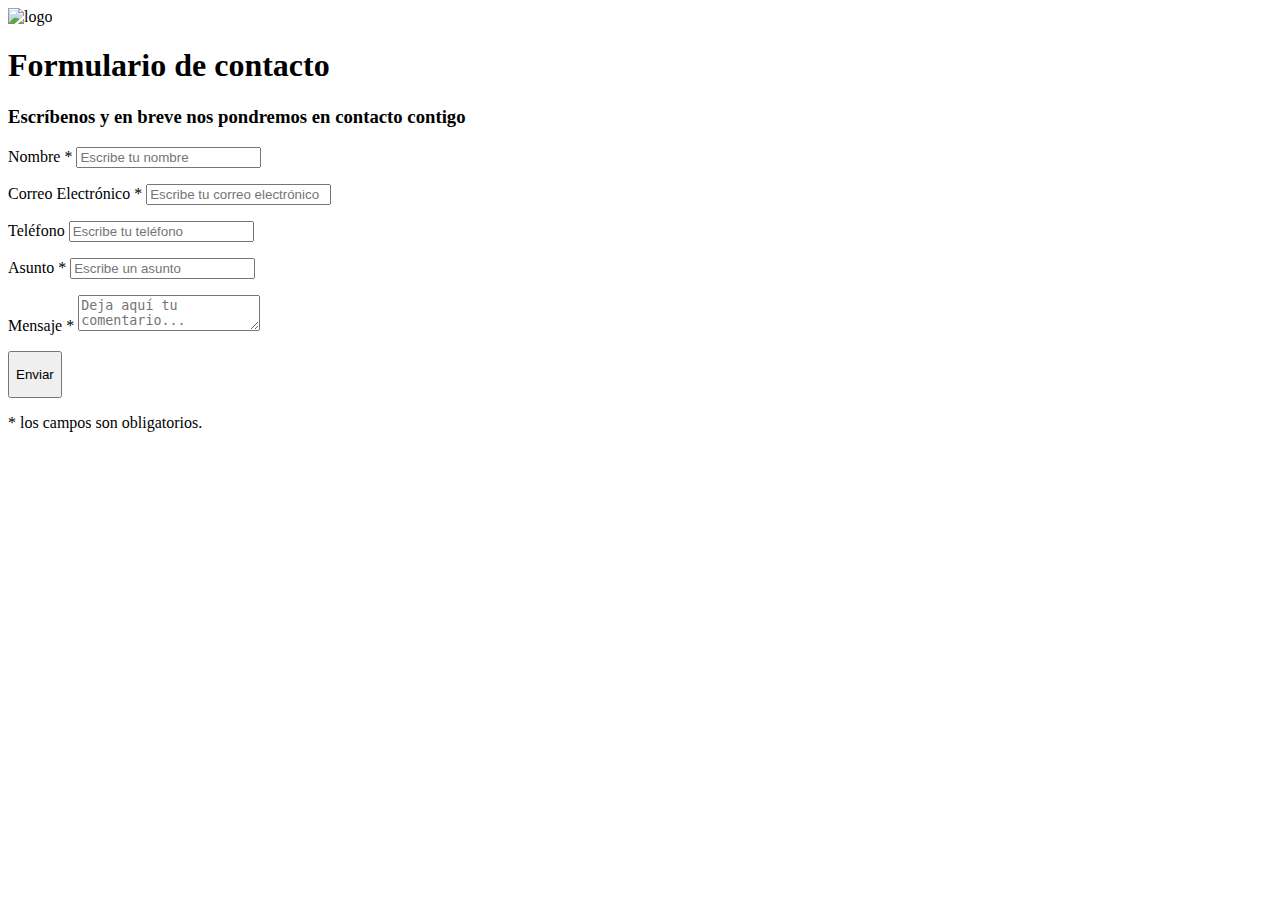
==== contactanos.html @ 32bd63d9 "Add files via upload" ====
<!DOCTYPE html>
<html lang="es">
<head>
    <meta charset="UTF-8">
    <meta name="viewport" content="width=devise-width, initial-scale=1.0">
    <title>Contacto</title>
    <link rel="stylesheet" href="contacto.css">
    <link rel="preconnect" href="https://fonts.googleapis.com">
    <link rel="preconnect" href="https://fonts.gstatic.com" crossorigin>
    <link href="https://fonts.googleapis.com/css2?family=Montserrat:wght@300&family=Poppins:wght@200&display=swap" rel="stylesheet">
</head>
<body>
    
        <header>
              <nav>
                <div class="logo"><img src="./imagenes.html/favicon-32x32.png" alt="logo"></a></div>
              </nav>
              <title>Formulario de contacto</title>
        </header>
        <div class="contact_form">

            <div class="formulario">      
              <h1>Formulario de contacto</h1>
                <h3>Escríbenos y en breve nos pondremos en contacto contigo</h3>
        
        
                  <form action="submeter-formulario.php" method="post">       
        
                    <p>
                        <label for="nombre" class="colocar_nombre">Nombre
                          <span class="obligatorio">*</span>
                        </label>
                          <input type="text" name="introducir_nombre" id="nombre" required="obligatorio" placeholder="Escribe tu nombre">
                      </p>
                    
                      <p>
                        <label for="email" class="colocar_email">Correo Electrónico
                          <span class="obligatorio">*</span>
                        </label>
                          <input type="email" name="introducir_email" id="email" required="obligatorio" placeholder="Escribe tu correo electrónico">
                      </p>
                  
                      <p>
                        <label for="telefone" class="colocar_telefono">Teléfono
                        </label>
                          <input type="tel" name="introducir_telefono" id="telefono" placeholder="Escribe tu teléfono">
                      </p>
                     
                    
                      <p>
                        <label for="asunto" class="colocar_asunto">Asunto
                          <span class="obligatorio">*</span>
                        </label>
                          <input type="text" name="introducir_asunto" id="assunto" required="obligatorio" placeholder="Escribe un asunto">
                      </p>    
                    
                      <p>
                        <label for="mensaje" class="colocar_mensaje">Mensaje
                          <span class="obligatorio">*</span>
                        </label>                     
                                          <textarea name="introducir_mensaje" class="texto_mensaje" id="mensaje" required="obligatorio" placeholder="Deja aquí tu comentario..."></textarea> 
                                      </p>                    
                    
                      <button type="submit" name="enviar_formulario" id="enviar"><p>Enviar</p></button>
                      <p class="aviso">
                        <span class="obligatorio"> * </span>los campos son obligatorios.
                      </p>          
                  
                </form>
          </div>  
        </div>
      
      </body>
      </html>
      
              
        

                

                <!--<div class="container">
                <div class="text"></div>              
                               
                    <form action="#">
                        <div class="form-row">
                            <label for="Nombre">Nombre</label>
                            <div class="input-data">
                            <input type="text" required>
                            <div class="underline"></div>
                            
                        </div>
                        <div>
                            <div class="input-data">
                                <label for="">Apellido</label>
                                <input type="text" required>
                                <div class="underline"></div>
                                
                            </div>
                        </div>
                            <div class="form-row">
                                <label for="">Correo Electrónico</label>
                                <div class="input-data">
                                <input type="text" required>
                                <div class="underline"></div>
                                
                            </div>
                            <div class="input-data">
                                <label for=""> Grupo 13</label>
                                <input type="text" required>
                                <div class="underline">Motivo de la consulta</div> 
                                
                            </div>
                        </div>
                        <div class="form-row">
                            <div class="input-data textarea">
                                <label for="Dejanos tu mensaje">Dejanos tu mensaje</label>
                                <textarea rows="8" cols="80"required></textarea>
                                <br />
                                <div class="underline"></div>
                                
                                <br />
                                <div class="form-row submit-btn">
                                    <div class="input-data">
                                        <div class="inner"></div>
                                        <input type="submit" value="submit">
                                    </div>
                                </div>
                            </form>
                                </div>-->
    
</body>
</html>
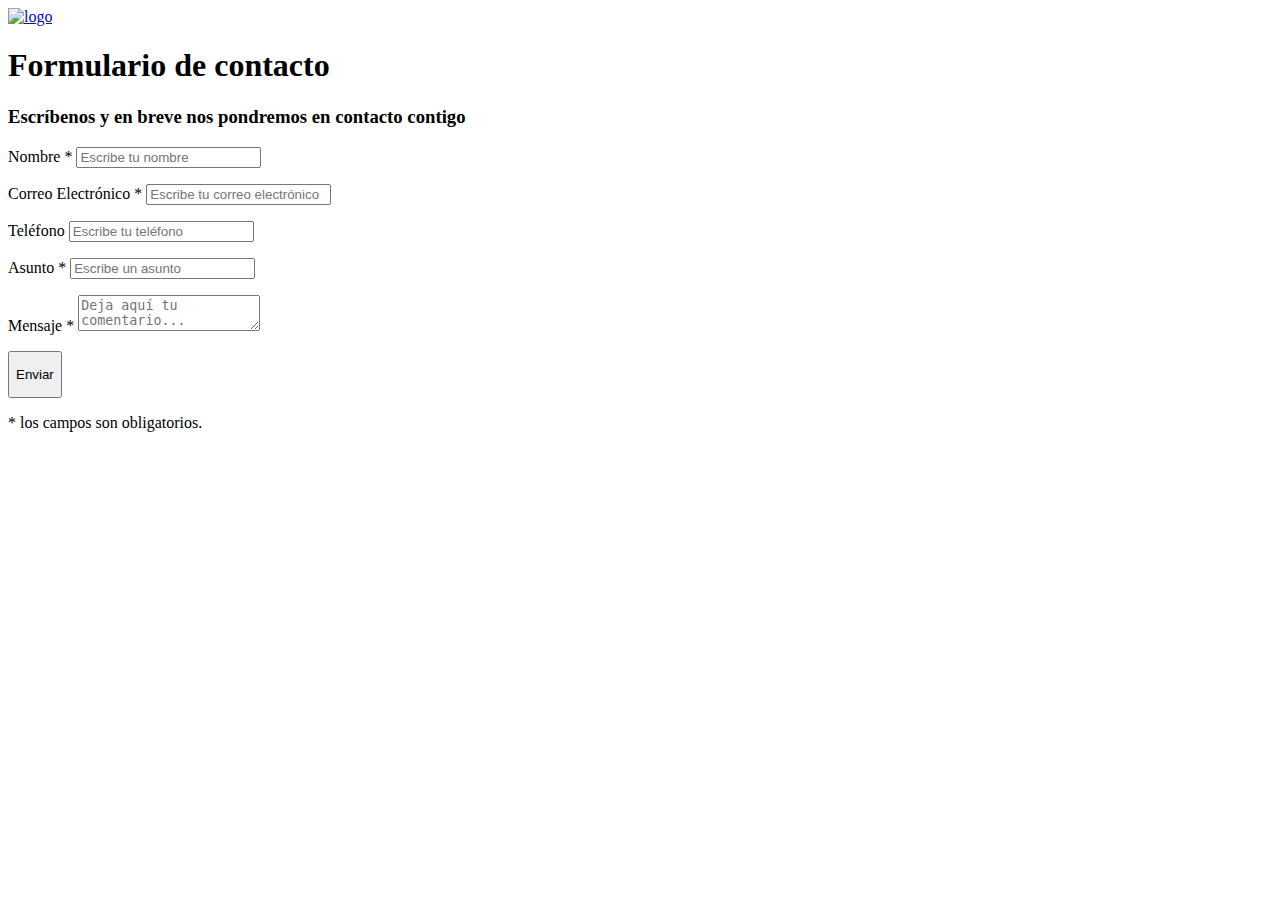
==== commit 52e9ba39: "cambios en mi index.html Turismo" ====
--- a/contactanos.html
+++ b/contactanos.html
@@ -1,132 +1,84 @@
-<!DOCTYPE html>
-<html lang="es">
-<head>
-    <meta charset="UTF-8">
-    <meta name="viewport" content="width=devise-width, initial-scale=1.0">
-    <title>Contacto</title>
-    <link rel="stylesheet" href="contacto.css">
-    <link rel="preconnect" href="https://fonts.googleapis.com">
-    <link rel="preconnect" href="https://fonts.gstatic.com" crossorigin>
-    <link href="https://fonts.googleapis.com/css2?family=Montserrat:wght@300&family=Poppins:wght@200&display=swap" rel="stylesheet">
-</head>
-<body>
-    
-        <header>
-              <nav>
-                <div class="logo"><img src="./imagenes.html/favicon-32x32.png" alt="logo"></a></div>
-              </nav>
-              <title>Formulario de contacto</title>
-        </header>
-        <div class="contact_form">
-
-            <div class="formulario">      
-              <h1>Formulario de contacto</h1>
-                <h3>Escríbenos y en breve nos pondremos en contacto contigo</h3>
-        
-        
-                  <form action="submeter-formulario.php" method="post">       
-        
-                    <p>
-                        <label for="nombre" class="colocar_nombre">Nombre
-                          <span class="obligatorio">*</span>
-                        </label>
-                          <input type="text" name="introducir_nombre" id="nombre" required="obligatorio" placeholder="Escribe tu nombre">
-                      </p>
-                    
-                      <p>
-                        <label for="email" class="colocar_email">Correo Electrónico
-                          <span class="obligatorio">*</span>
-                        </label>
-                          <input type="email" name="introducir_email" id="email" required="obligatorio" placeholder="Escribe tu correo electrónico">
-                      </p>
-                  
-                      <p>
-                        <label for="telefone" class="colocar_telefono">Teléfono
-                        </label>
-                          <input type="tel" name="introducir_telefono" id="telefono" placeholder="Escribe tu teléfono">
-                      </p>
-                     
-                    
-                      <p>
-                        <label for="asunto" class="colocar_asunto">Asunto
-                          <span class="obligatorio">*</span>
-                        </label>
-                          <input type="text" name="introducir_asunto" id="assunto" required="obligatorio" placeholder="Escribe un asunto">
-                      </p>    
-                    
-                      <p>
-                        <label for="mensaje" class="colocar_mensaje">Mensaje
-                          <span class="obligatorio">*</span>
-                        </label>                     
-                                          <textarea name="introducir_mensaje" class="texto_mensaje" id="mensaje" required="obligatorio" placeholder="Deja aquí tu comentario..."></textarea> 
-                                      </p>                    
-                    
-                      <button type="submit" name="enviar_formulario" id="enviar"><p>Enviar</p></button>
-                      <p class="aviso">
-                        <span class="obligatorio"> * </span>los campos son obligatorios.
-                      </p>          
-                  
-                </form>
-          </div>  
-        </div>
-      
-      </body>
-      </html>
-      
-              
-        
-
-                
-
-                <!--<div class="container">
-                <div class="text"></div>              
-                               
-                    <form action="#">
-                        <div class="form-row">
-                            <label for="Nombre">Nombre</label>
-                            <div class="input-data">
-                            <input type="text" required>
-                            <div class="underline"></div>
-                            
-                        </div>
-                        <div>
-                            <div class="input-data">
-                                <label for="">Apellido</label>
-                                <input type="text" required>
-                                <div class="underline"></div>
-                                
-                            </div>
-                        </div>
-                            <div class="form-row">
-                                <label for="">Correo Electrónico</label>
-                                <div class="input-data">
-                                <input type="text" required>
-                                <div class="underline"></div>
-                                
-                            </div>
-                            <div class="input-data">
-                                <label for=""> Grupo 13</label>
-                                <input type="text" required>
-                                <div class="underline">Motivo de la consulta</div> 
-                                
-                            </div>
-                        </div>
-                        <div class="form-row">
-                            <div class="input-data textarea">
-                                <label for="Dejanos tu mensaje">Dejanos tu mensaje</label>
-                                <textarea rows="8" cols="80"required></textarea>
-                                <br />
-                                <div class="underline"></div>
-                                
-                                <br />
-                                <div class="form-row submit-btn">
-                                    <div class="input-data">
-                                        <div class="inner"></div>
-                                        <input type="submit" value="submit">
-                                    </div>
-                                </div>
-                            </form>
-                                </div>-->
-    
-</body>
+<!DOCTYPE html>
+<html lang="es">
+<head>
+    <meta charset="UTF-8">
+    <meta name="viewport" content="width=devise-width, initial-scale=1.0">
+    <title>Contacto</title>
+    <link rel="stylesheet" href="contacto.css">
+    <link rel="preconnect" href="https://fonts.googleapis.com">
+    <link rel="preconnect" href="https://fonts.gstatic.com" crossorigin>
+    <link href="https://fonts.googleapis.com/css2?family=Montserrat:wght@300&family=Poppins:wght@200&display=swap" rel="stylesheet">
+</head>
+<body>
+    
+        <header>
+              <nav>
+                <div class="logo"><a href="index.html"><img src="./imagenes.html/favicon-32x32.png" alt="logo"></a></div>
+              </nav>
+              <title>Formulario de contacto</title>
+        </header>
+        <div class="contact_form">
+
+            <div class="formulario">      
+              <h1>Formulario de contacto</h1>
+                <h3>Escríbenos y en breve nos pondremos en contacto contigo</h3>
+        
+        
+                  <form action="submeter-formulario.php" method="post">       
+        
+                    <p>
+                        <label for="nombre" class="colocar_nombre">Nombre
+                          <span class="obligatorio">*</span>
+                        </label>
+                          <input type="text" name="introducir_nombre" id="nombre" required="obligatorio" placeholder="Escribe tu nombre">
+                      </p>
+                    
+                      <p>
+                        <label for="email" class="colocar_email">Correo Electrónico
+                          <span class="obligatorio">*</span>
+                        </label>
+                          <input type="email" name="introducir_email" id="email" required="obligatorio" placeholder="Escribe tu correo electrónico">
+                      </p>
+                  
+                      <p>
+                        <label for="telefone" class="colocar_telefono">Teléfono
+                        </label>
+                          <input type="tel" name="introducir_telefono" id="telefono" placeholder="Escribe tu teléfono">
+                      </p>
+                     
+                    
+                      <p>
+                        <label for="asunto" class="colocar_asunto">Asunto
+                          <span class="obligatorio">*</span>
+                        </label>
+                          <input type="text" name="introducir_asunto" id="assunto" required="obligatorio" placeholder="Escribe un asunto">
+                      </p>    
+                    
+                      <p>
+                        <label for="mensaje" class="colocar_mensaje">Mensaje
+                          <span class="obligatorio">*</span>
+                        </label>                     
+                                          <textarea name="introducir_mensaje" class="texto_mensaje" id="mensaje" required="obligatorio" placeholder="Deja aquí tu comentario..."></textarea> 
+                                      </p>                    
+                    
+                      <button type="submit" name="enviar_formulario" id="enviar"><p>Enviar</p></button>
+                      <p class="aviso">
+                        <span class="obligatorio"> * </span>los campos son obligatorios.
+                      </p>          
+                  
+                </form>
+          </div>  
+        </div>
+      
+      </body>
+      </html>
+      
+              
+        
+
+                
+
+               
+    
+</body>
 </html>